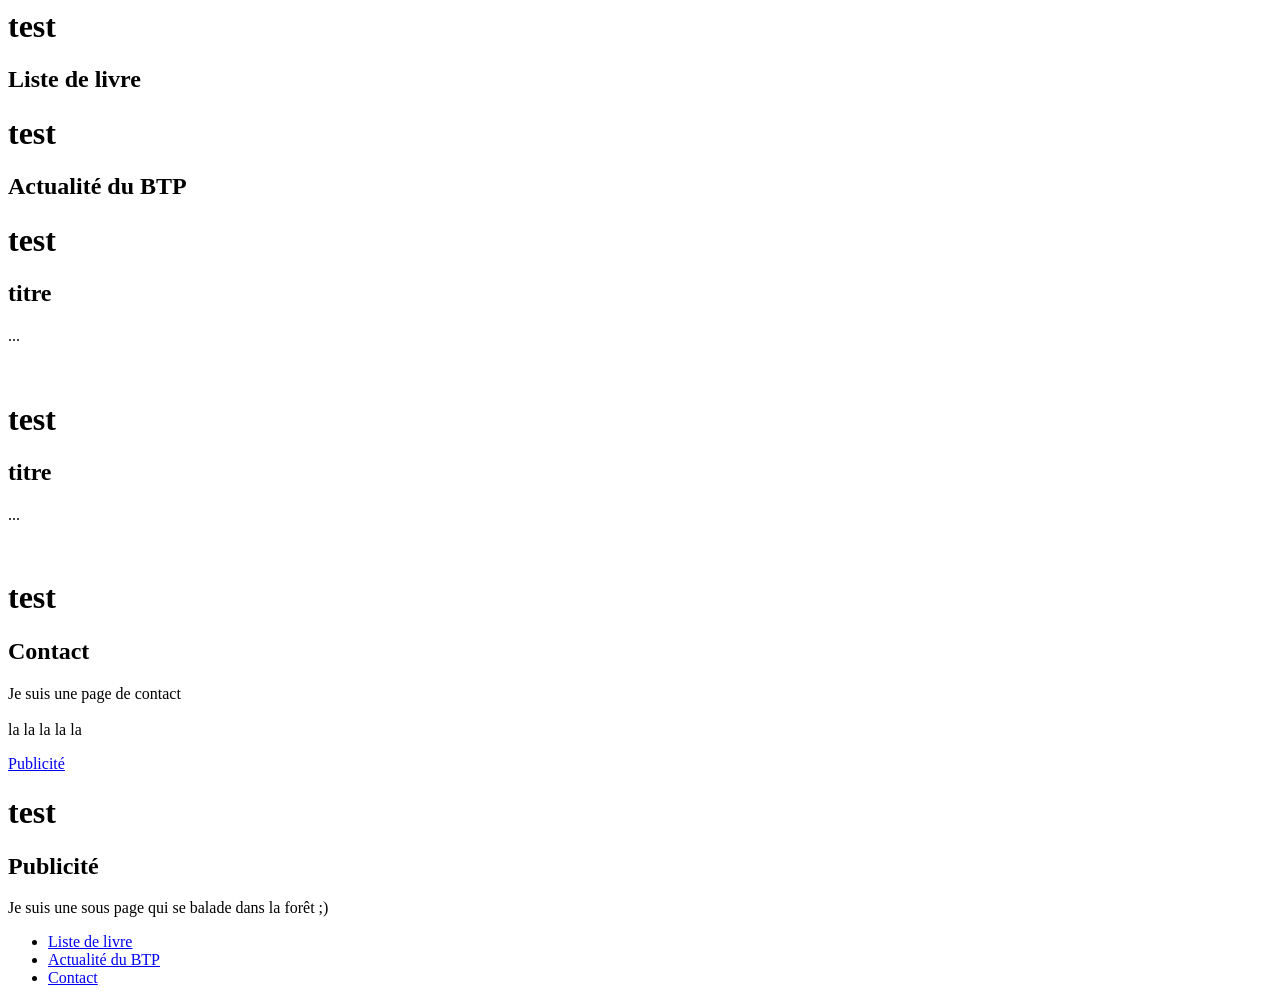
==== index.html @ 06ce8369 "init" ====
<html>
<head>
	<script src="lib/jquery-1.9.1.min.js"></script>
	<script src="lib/jquery.mobile-1.3.0.min.js"></script>
	<script src="js/main.js"></script>
	<link href="css/jquery.mobile-1.3.0.min.css" rel="stylesheet" type="text/css">
	<meta content="text/html; charset=UTF-8" http-equiv="Content-Type" />
	
</head>
<body>

		<div id="listlivre" data-role="page" data-role-page-type="liste">
			
			<div id="header-" data-role="header"> 
				<h1>test</h1>
			</div>
			<div id="my-content" data-role="content">
				
			<h2>Liste de livre</h2>

			<ul id="liste-listlivre" 
				data-role="listview"  
				data-filter="true" 
				data-page-code="listlivre" 
				data-autodividers="true"></ul>


				

			</div>
			
			<script type="text/javascript">
				$('#listlivre').on( "pagecreate", function() {
					var footer = $( "#footer-dummy-page #footer-dummy" ).clone();
					footer.attr('id','footer-'+$(this).attr('id'));
		
					$(this).append(footer);
				} );
			</script>
			
		</div><div id="batictu" data-role="page" data-role-page-type="liste">
			
			<div id="header-" data-role="header"> 
				<h1>test</h1>
			</div>
			<div id="my-content" data-role="content">
				
			<h2>Actualité du BTP</h2>

			<ul id="liste-batictu" 
				data-role="listview"  
				data-filter="false" 
				data-page-code="batictu" 
				data-autodividers="true"></ul>


				

			</div>
			
			<script type="text/javascript">
				$('#batictu').on( "pagecreate", function() {
					var footer = $( "#footer-dummy-page #footer-dummy" ).clone();
					footer.attr('id','footer-'+$(this).attr('id'));
		
					$(this).append(footer);
				} );
			</script>
			
		</div>
		
		
		<div id="livre" data-role="page" data-role-page-type="objet">
			<div id="header-livre" data-role="header"> 
				<h1>test</h1>
			</div>
			
			<div data-role="content">
		
				<h2 id="livre-titre">titre</h2>
				<p id="livre-contenu">
					...
				</p>
				
				<span id="livre-author"></span><br />
				<span id="livre-pubDate"></span>
				
				
			</div>
			<script type="text/javascript">
				$('#livre').on( "pagecreate", function() {
					var footer = $( "#footer-dummy-page #footer-dummy" ).clone();
					footer.attr('id','footer-'+$(this).attr('id'));
		
					$(this).append(footer);
				} );
			</script>
		</div><div id="article" data-role="page" data-role-page-type="objet">
			<div id="header-article" data-role="header"> 
				<h1>test</h1>
			</div>
			
			<div data-role="content">
		
				<h2 id="article-titre">titre</h2>
				<p id="article-contenu">
					...
				</p>
				
				<span id="article-author"></span><br />
				<span id="article-pubDate"></span>
				
				
			</div>
			<script type="text/javascript">
				$('#article').on( "pagecreate", function() {
					var footer = $( "#footer-dummy-page #footer-dummy" ).clone();
					footer.attr('id','footer-'+$(this).attr('id'));
		
					$(this).append(footer);
				} );
			</script>
		</div>
		
		<div id="contact" data-role="page" data-role-page-type="objet">
			<div id="header-contact" data-role="header"> 
				<h1>test</h1>
			</div>
			
			<div data-role="content">
		
				<h2>Contact</h2>
				<p>
					Je suis une page de contact<br />
<br />
la la la la la
				</p>
				
				<a href="#publicite" data-role="button">Publicité</a>
			</div>
			<script type="text/javascript">
				$('#contact').on( "pagecreate", function() {
					var footer = $( "#footer-dummy-page #footer-dummy" ).clone();
					footer.attr('id','footer-'+$(this).attr('id'));
		
					$(this).append(footer);
				} );
			</script>
		</div><div id="publicite" data-role="page" data-role-page-type="objet">
			<div id="header-publicite" data-role="header"> 
				<h1>test</h1>
			</div>
			
			<div data-role="content">
		
				<h2>Publicité</h2>
				<p>
					Je suis une sous page qui se balade dans la forêt ;)
				</p>
				
				
			</div>
			<script type="text/javascript">
				$('#publicite').on( "pagecreate", function() {
					var footer = $( "#footer-dummy-page #footer-dummy" ).clone();
					footer.attr('id','footer-'+$(this).attr('id'));
		
					$(this).append(footer);
				} );
			</script>
		</div>
		
		<div id="footer-dummy-page" data-role="page">
			
			<div id="footer-dummy" data-role="footer" data-id="foo1" data-position="fixed">
				<div data-role="navbar">
					<ul>
						<li><a href="#listlivre">Liste de livre</a></li><li><a href="#batictu">Actualité du BTP</a></li><li><a href="#contact">Contact</a></li>
					</ul>
				</div><!-- /navbar -->
			</div><!-- /footer -->
			
		</div>
		
	</body>
</html>
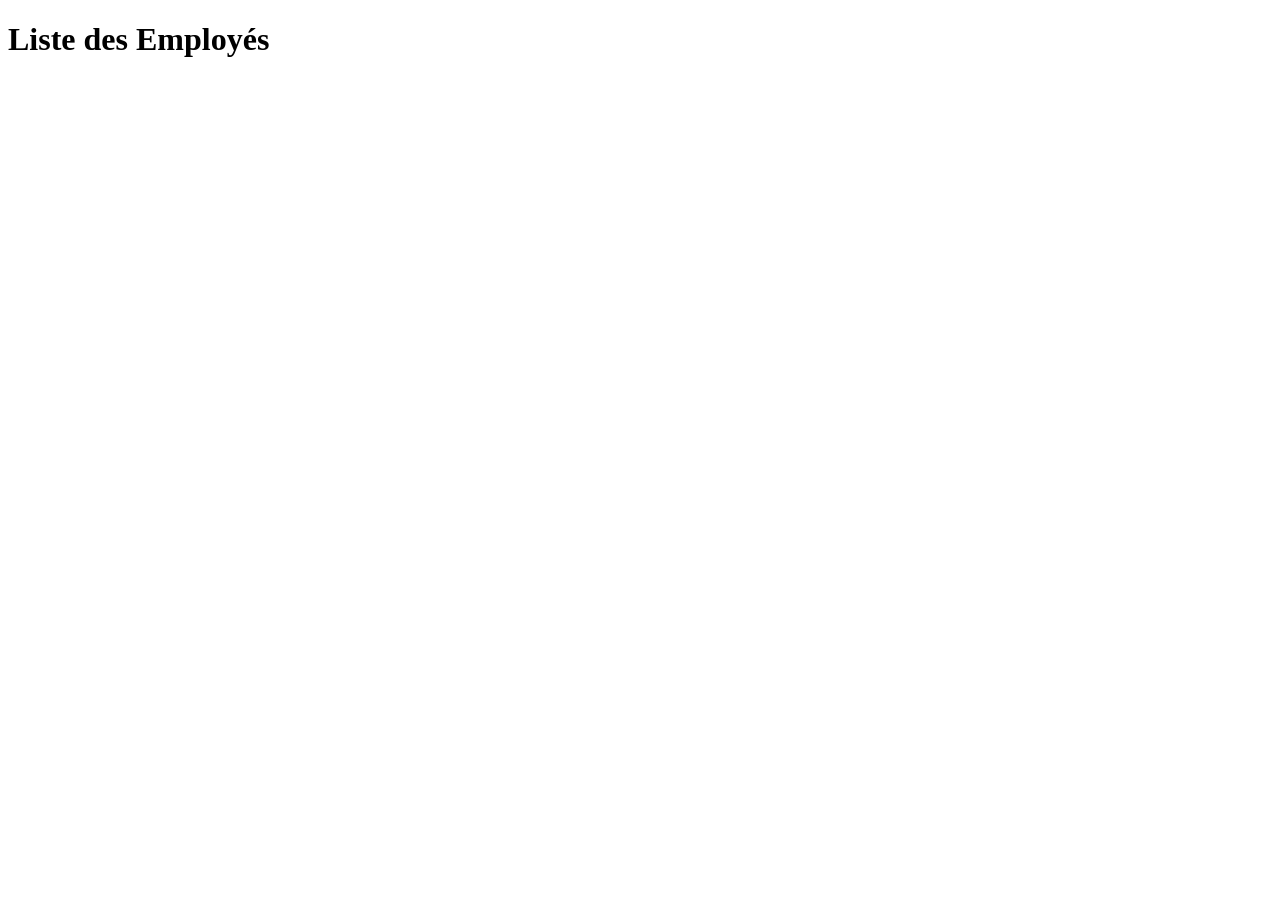
==== commit 3c2a1309: "appli employe" ====
--- a/index.html
+++ b/index.html
@@ -1,186 +1,42 @@
-<html>
-<head>
-	<script src="lib/jquery-1.9.1.min.js"></script>
-	<script src="lib/jquery.mobile-1.3.0.min.js"></script>
-	<script src="js/main.js"></script>
-	<link href="css/jquery.mobile-1.3.0.min.css" rel="stylesheet" type="text/css">
-	<meta content="text/html; charset=UTF-8" http-equiv="Content-Type" />
-	
-</head>
-<body>
-
-		<div id="listlivre" data-role="page" data-role-page-type="liste">
-			
-			<div id="header-" data-role="header"> 
-				<h1>test</h1>
-			</div>
-			<div id="my-content" data-role="content">
-				
-			<h2>Liste de livre</h2>
-
-			<ul id="liste-listlivre" 
-				data-role="listview"  
-				data-filter="true" 
-				data-page-code="listlivre" 
-				data-autodividers="true"></ul>
-
-
-				
-
-			</div>
-			
-			<script type="text/javascript">
-				$('#listlivre').on( "pagecreate", function() {
-					var footer = $( "#footer-dummy-page #footer-dummy" ).clone();
-					footer.attr('id','footer-'+$(this).attr('id'));
-		
-					$(this).append(footer);
-				} );
-			</script>
-			
-		</div><div id="batictu" data-role="page" data-role-page-type="liste">
-			
-			<div id="header-" data-role="header"> 
-				<h1>test</h1>
-			</div>
-			<div id="my-content" data-role="content">
-				
-			<h2>Actualité du BTP</h2>
-
-			<ul id="liste-batictu" 
-				data-role="listview"  
-				data-filter="false" 
-				data-page-code="batictu" 
-				data-autodividers="true"></ul>
-
-
-				
-
-			</div>
-			
-			<script type="text/javascript">
-				$('#batictu').on( "pagecreate", function() {
-					var footer = $( "#footer-dummy-page #footer-dummy" ).clone();
-					footer.attr('id','footer-'+$(this).attr('id'));
-		
-					$(this).append(footer);
-				} );
-			</script>
-			
-		</div>
-		
-		
-		<div id="livre" data-role="page" data-role-page-type="objet">
-			<div id="header-livre" data-role="header"> 
-				<h1>test</h1>
-			</div>
-			
-			<div data-role="content">
-		
-				<h2 id="livre-titre">titre</h2>
-				<p id="livre-contenu">
-					...
-				</p>
-				
-				<span id="livre-author"></span><br />
-				<span id="livre-pubDate"></span>
-				
-				
-			</div>
-			<script type="text/javascript">
-				$('#livre').on( "pagecreate", function() {
-					var footer = $( "#footer-dummy-page #footer-dummy" ).clone();
-					footer.attr('id','footer-'+$(this).attr('id'));
-		
-					$(this).append(footer);
-				} );
-			</script>
-		</div><div id="article" data-role="page" data-role-page-type="objet">
-			<div id="header-article" data-role="header"> 
-				<h1>test</h1>
-			</div>
-			
-			<div data-role="content">
-		
-				<h2 id="article-titre">titre</h2>
-				<p id="article-contenu">
-					...
-				</p>
-				
-				<span id="article-author"></span><br />
-				<span id="article-pubDate"></span>
-				
-				
-			</div>
-			<script type="text/javascript">
-				$('#article').on( "pagecreate", function() {
-					var footer = $( "#footer-dummy-page #footer-dummy" ).clone();
-					footer.attr('id','footer-'+$(this).attr('id'));
-		
-					$(this).append(footer);
-				} );
-			</script>
-		</div>
-		
-		<div id="contact" data-role="page" data-role-page-type="objet">
-			<div id="header-contact" data-role="header"> 
-				<h1>test</h1>
-			</div>
-			
-			<div data-role="content">
-		
-				<h2>Contact</h2>
-				<p>
-					Je suis une page de contact<br />
-<br />
-la la la la la
-				</p>
-				
-				<a href="#publicite" data-role="button">Publicité</a>
-			</div>
-			<script type="text/javascript">
-				$('#contact').on( "pagecreate", function() {
-					var footer = $( "#footer-dummy-page #footer-dummy" ).clone();
-					footer.attr('id','footer-'+$(this).attr('id'));
-		
-					$(this).append(footer);
-				} );
-			</script>
-		</div><div id="publicite" data-role="page" data-role-page-type="objet">
-			<div id="header-publicite" data-role="header"> 
-				<h1>test</h1>
-			</div>
-			
-			<div data-role="content">
-		
-				<h2>Publicité</h2>
-				<p>
-					Je suis une sous page qui se balade dans la forêt ;)
-				</p>
-				
-				
-			</div>
-			<script type="text/javascript">
-				$('#publicite').on( "pagecreate", function() {
-					var footer = $( "#footer-dummy-page #footer-dummy" ).clone();
-					footer.attr('id','footer-'+$(this).attr('id'));
-		
-					$(this).append(footer);
-				} );
-			</script>
-		</div>
-		
-		<div id="footer-dummy-page" data-role="page">
-			
-			<div id="footer-dummy" data-role="footer" data-id="foo1" data-position="fixed">
-				<div data-role="navbar">
-					<ul>
-						<li><a href="#listlivre">Liste de livre</a></li><li><a href="#batictu">Actualité du BTP</a></li><li><a href="#contact">Contact</a></li>
-					</ul>
-				</div><!-- /navbar -->
-			</div><!-- /footer -->
-			
-		</div>
-		
-	</body>
-</html>
+<!DOCTYPE HTML>
+<html>
+<head>
+<title>Liste des Employ�s</title>
+<meta name="viewport" content="width=device-width,initial-scale=1"/>
+<link rel="stylesheet" href="css/jqm1.0/jquery.mobile.min.css" />
+<link rel="stylesheet" href="css/styles.css" />
+<script>
+var serviceURL = 'http://192.168.3.103/version1employes/services/';
+var mediaURL = 'http://192.168.3.103/version1employes/medias/';
+var jqmVERSION = '1.0';
+</script>
+</head>
+    
+<body>
+        
+<div id="employeeListPage" data-role="page" >
+
+	<div data-role="header" data-position="fixed">
+		<h1>Liste des Employ&eacute;s</h1>
+	</div>
+
+	<div data-role="content">
+         <ul id="employeeList" data-role="listview" data-filter="true"></ul>
+    </div>		
+
+</div>
+
+<script src="css/jqm1.0/jquery.js"></script>
+<script src="css/jqm1.0/jquery.mobile.min.js"></script>
+
+<script src="js/employeelist.js"></script>
+<script src="js/employeedetails.js"></script>
+<script src="js/reportlist.js"></script>
+
+<script type="text/javascript" src="cordova.js"></script>
+<script type="text/javascript" src="js/index.js"></script>
+
+
+</body>
+
+</html>
--- a/css/styles.css
+++ b/css/styles.css
@@ -0,0 +1,14 @@
+#employeePic {
+	float: left;
+	padding-right: 10px;
+	padding-bottom: 16px;
+}
+
+#employeeDetails p {
+	margin-top: 0px;
+	margin-bottom: 8px;
+}
+
+#actionList {
+	clear: both;
+}
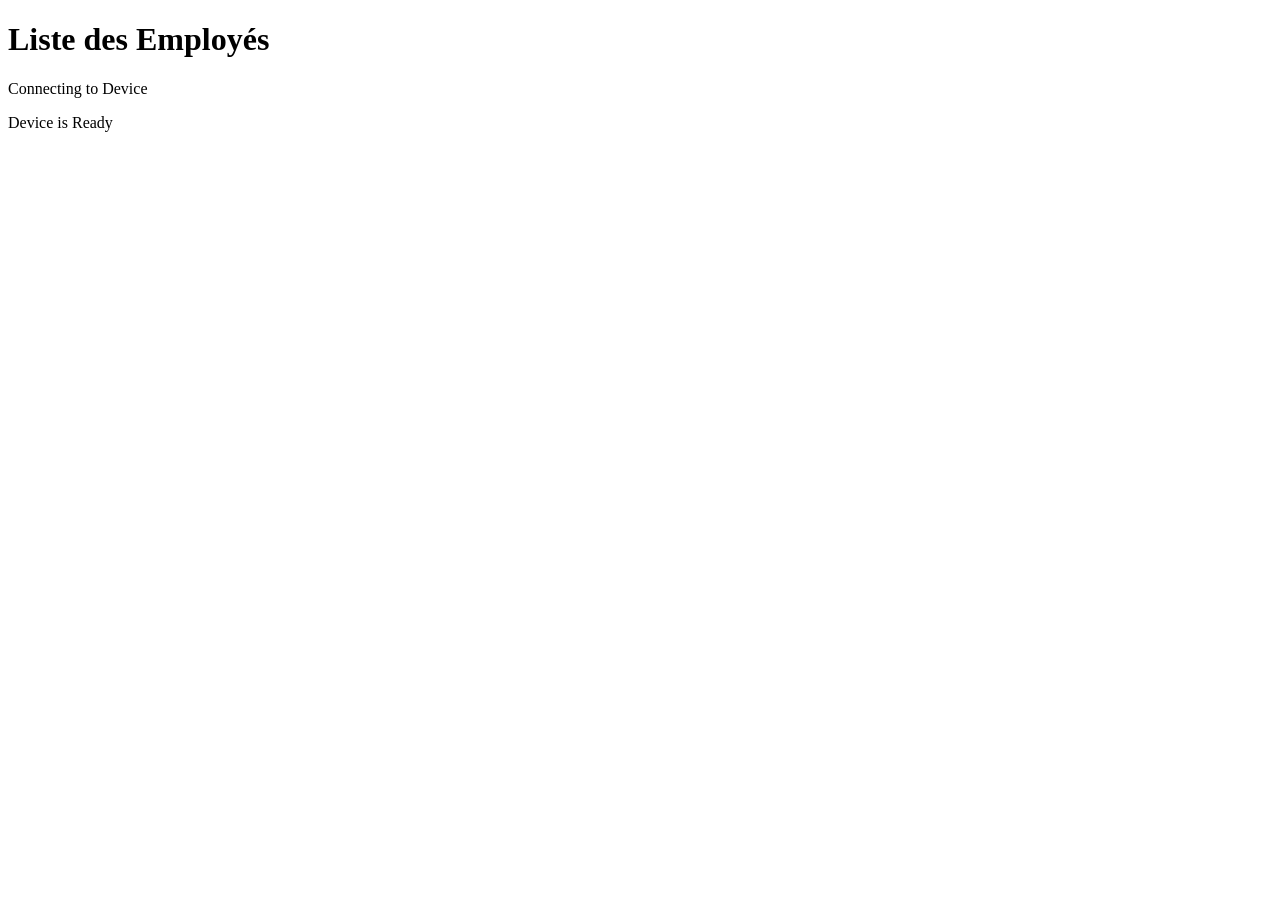
==== commit 0c885c2a: "m" ====
--- a/index.html
+++ b/index.html
@@ -5,7 +5,9 @@
 <meta name="viewport" content="width=device-width,initial-scale=1"/>
 <link rel="stylesheet" href="css/jqm1.0/jquery.mobile.min.css" />
 <link rel="stylesheet" href="css/styles.css" />
-<script>
+	<link rel="stylesheet" type="text/css" href="css/index.css" />
+
+	<script>
 var serviceURL = 'http://192.168.3.103/version1employes/services/';
 var mediaURL = 'http://192.168.3.103/version1employes/medias/';
 var jqmVERSION = '1.0';
@@ -20,11 +22,20 @@
 		<h1>Liste des Employ&eacute;s</h1>
 	</div>
 
+	<div id="deviceready" class="blink">
+		<p class="event listening">Connecting to Device</p>
+		<p class="event received">Device is Ready</p>
+	</div>
+
 	<div data-role="content">
          <ul id="employeeList" data-role="listview" data-filter="true"></ul>
     </div>		
 
 </div>
+
+<script type="text/javascript" src="cordova.js"></script>
+<script type="text/javascript" src="js/index.js"></script>
+
 
 <script src="css/jqm1.0/jquery.js"></script>
 <script src="css/jqm1.0/jquery.mobile.min.js"></script>
@@ -33,8 +44,7 @@
 <script src="js/employeedetails.js"></script>
 <script src="js/reportlist.js"></script>
 
-<script type="text/javascript" src="cordova.js"></script>
-<script type="text/javascript" src="js/index.js"></script>
+
 
 
 </body>
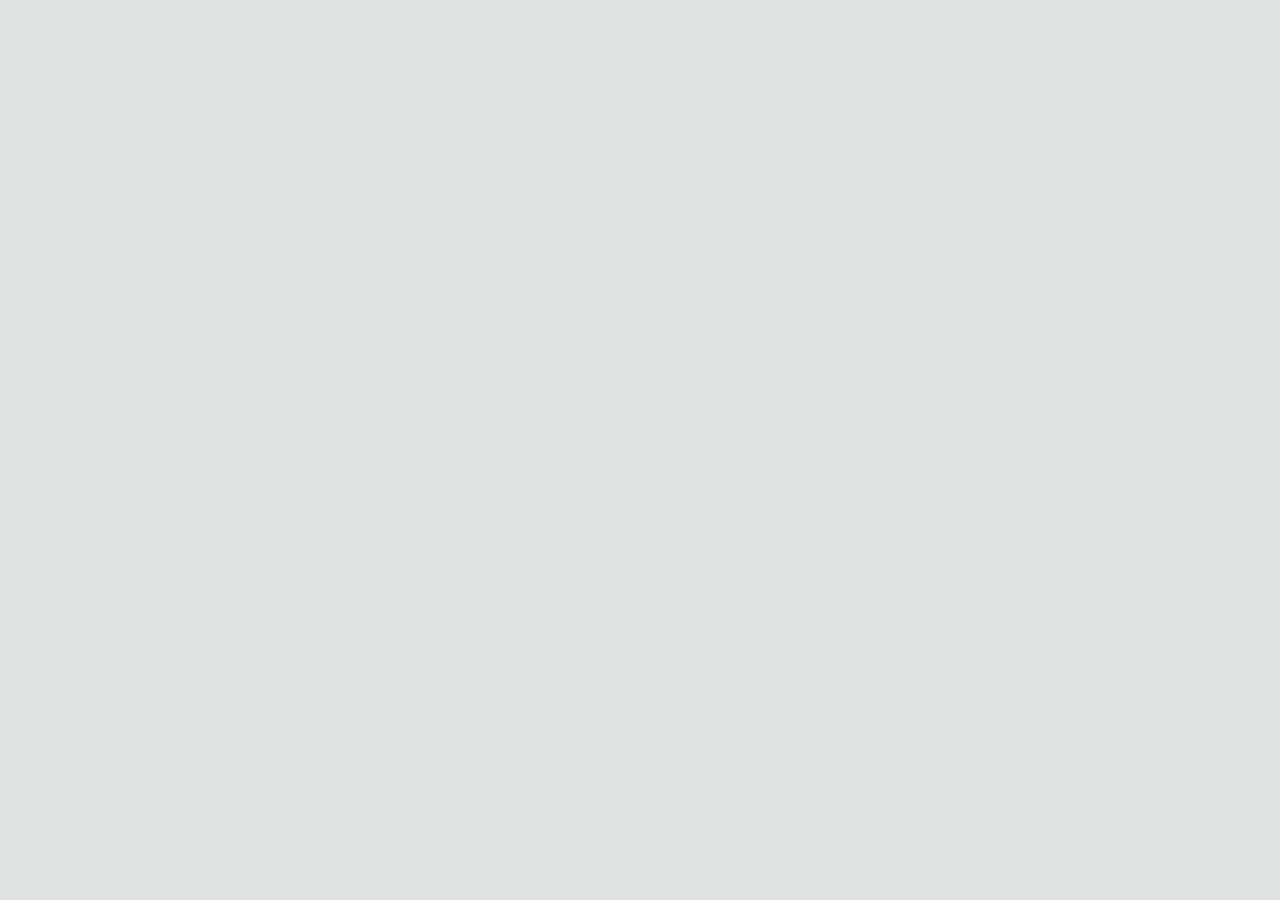
==== commit 04495242: "angular" ====
--- a/index.html
+++ b/index.html
@@ -1,52 +1,33 @@
-<!DOCTYPE HTML>
-<html>
+
+<!doctype html>
+<html lang="en" ng-app="myApp">
 <head>
-<title>Liste des Employ�s</title>
-<meta name="viewport" content="width=device-width,initial-scale=1"/>
-<link rel="stylesheet" href="css/jqm1.0/jquery.mobile.min.css" />
-<link rel="stylesheet" href="css/styles.css" />
-	<link rel="stylesheet" type="text/css" href="css/index.css" />
+	<meta charset="utf-8">
+	<meta name="viewport" content="width=device-width, initial-scale=1.0, user-scalable=no, minimum-scale=1.0, maximum-scale=1.0">
+	<link href="topcoat/css/topcoat-mobile-light.min.css" rel="stylesheet">
+	<link href="css/styles.css" rel="stylesheet">
+	<script src="lib/angular.js"></script>
+	<script src="lib/angular-touch.js"></script>
+	<script src="lib/angular-resource.js"></script>
+	<script src="lib/angular-animate.js"></script>
+	<script src="lib/angular-route.js"></script>
+	<script src="js/app.js"></script>
+	<script src="js/controllers.js"></script>
+	<script src="js/memory-services.js"></script>
+	<script src="js/rest-services.js"></script>
 
-	<script>
-var serviceURL = 'http://192.168.3.103/version1employes/services/';
-var mediaURL = 'http://192.168.3.103/version1employes/medias/';
+	<!--
+
+var serviceURL = 'http://recherche.batiactu.com/test_mobile/version1employes/services/';
+var mediaURL = 'http://recherche.batiactu.com/test_mobile/version1employes/medias/';
 var jqmVERSION = '1.0';
-</script>
+-->
+
 </head>
-    
-<body>
-        
-<div id="employeeListPage" data-role="page" >
 
-	<div data-role="header" data-position="fixed">
-		<h1>Liste des Employ&eacute;s</h1>
-	</div>
+<body ng-controller="MainCtrl">
 
-	<div id="deviceready" class="blink">
-		<p class="event listening">Connecting to Device</p>
-		<p class="event received">Device is Ready</p>
-	</div>
-
-	<div data-role="content">
-         <ul id="employeeList" data-role="listview" data-filter="true"></ul>
-    </div>		
-
-</div>
-
-<script type="text/javascript" src="cordova.js"></script>
-<script type="text/javascript" src="js/index.js"></script>
-
-
-<script src="css/jqm1.0/jquery.js"></script>
-<script src="css/jqm1.0/jquery.mobile.min.js"></script>
-
-<script src="js/employeelist.js"></script>
-<script src="js/employeedetails.js"></script>
-<script src="js/reportlist.js"></script>
-
-
-
+<div ng-view ng-class="slide"></div>
 
 </body>
-
 </html>
--- a/css/styles.css
+++ b/css/styles.css
@@ -1,14 +1,250 @@
-#employeePic {
-	float: left;
-	padding-right: 10px;
-	padding-bottom: 16px;
-}
-
-#employeeDetails p {
-	margin-top: 0px;
-	margin-bottom: 8px;
-}
-
-#actionList {
-	clear: both;
+.back-button {
+    top: 10px;
+    position: absolute;
+}
+
+.scroller {
+    overflow: auto;
+    -webkit-overflow-scrolling: touch;
+    position: absolute;
+    top: 168px;
+    bottom: 0px;
+    left: 0px;
+    right: 0px;
+}
+
+.topcoat-icon--back {
+    background: url("images/back_light.svg") no-repeat;
+    -webkit-background-size: cover;
+    -moz-background-size: cover;
+    background-size: cover;
+}
+
+.count {
+    color: #5DC1FF;
+    position: absolute;
+    right: 50px;
+    top: 26px;
+    font-weight: bold;
+}
+
+.search-bar {
+    padding:10px 10px 12px 8px;
+}
+
+.search-bar > input {
+    width: 100%;
+}
+
+a {
+    text-decoration: none;
+    color: inherit;
+    -webkit-touch-callout: none;
+    -webkit-tap-highlight-color: rgb(0, 0, 0);
+}
+
+.details {
+    margin: auto;
+}
+
+.details>img {
+    float:left;
+    margin:10px;
+    width: 80px;
+    height: 80px;
+}
+
+.details h1 {
+    padding: 12px 0px 4px 0px;
+    margin: 0px 0px 0px 0px;
+    font-size: 1.2rem;
+}
+
+.details h2 {
+    padding: 0px 0px 0px 0px;
+    margin: 0px 0px 0px 0px;
+    font-size: 1.1rem;
+    font-weight: normal;
+    color: #888;
+}
+
+.list {
+    list-style-type: none;
+}
+
+.list > li {
+    position: relative;
+    clear: both;
+    padding: 0px;
+    margin: 0px;
+}
+
+.list > li:nth-of-type(1) {
+    border-top: none;
+}
+
+.list > li > a {
+    margin: 0px;
+    display: block;
+    height: 57px;
+    padding: 4px;
+}
+
+
+.list > li > a > p:nth-of-type(1) {
+    margin: 8px 0px 0px 0px;
+    font-weight: bold;
+}
+
+.list > li p:nth-of-type(2) {
+    margin: 0px;
+    color: #777;
+}
+
+.list > li img {
+    width: 57px;
+    height: 57px;
+    float: left;
+    margin-right: 8px;
+}
+
+.list li:active {
+    background-color: #d6d6d6;
+}
+
+.actions > li > a {
+    padding-left: 12px;
+}
+
+.action-icon {
+    position: absolute !important;
+    top: 18px;
+    right: 20px !important;
+    width: 28px !important;
+    height: 28px;
+}
+
+.actions li p:nth-of-type(1) {
+    color:  #5DC1FF;
+    font-size: 0.9em;
+    font-weight: lighter;
+}
+
+.actions li p:nth-of-type(2) {
+    color: inherit;
+}
+
+ul {
+    clear:both;
+    border-top: none !important;
+}
+
+.icon-call {
+    background: transparent url(images/call.svg);
+    background-repeat: no-repeat;
+    -webkit-background-size: cover;
+    -moz-background-size: cover;
+    background-size: cover;
+}
+
+.icon-sms {
+    background: transparent url(images/chat.svg);
+    background-repeat: no-repeat;
+    -webkit-background-size: cover;
+    -moz-background-size: cover;
+    background-size: cover;
+}
+
+.icon-mail {
+    background: transparent url(images/email.svg);
+    background-repeat: no-repeat;
+    -webkit-background-size: cover;
+    -moz-background-size: cover;
+    background-size: cover;
+}
+
+.icon-manager {
+    background: transparent url(images/next.svg);
+    background-repeat: no-repeat;
+    -webkit-background-size: cover;
+    -moz-background-size: cover;
+    background-size: cover;
+}
+
+.icon-reports {
+    background: transparent url(images/next.svg);
+    background-repeat: no-repeat;
+    -webkit-background-size: cover;
+    -moz-background-size: cover;
+    background-size: cover;
+}
+
+.chevron {
+    background: transparent url(images/next_blue.svg);
+    background-repeat: no-repeat;
+    background-size: contain;
+    width: 20px;
+    height: 20px;
+    position: absolute;
+    right: 12px;
+    top: 22px;
+    height: 50px;
+    width: 28px;
+}
+
+.slide-left.ng-enter,
+.slide-left.ng-leave,
+.slide-right.ng-enter,
+.slide-right.ng-leave {
+    position: absolute;
+    top: 0; right: 0; bottom: 0; left: 0;
+    background: inherit;
+    -ms-transition: .25s ease-in-out;
+    -webkit-transition: .25s ease-in-out;
+    transition:  .25s ease-in-out;
+}
+
+
+.slide-left.ng-enter {
+    z-index: 101;
+    -webkit-transform: translateX(100%);
+    transform: translateX(100%);
+}
+
+.slide-left.ng-enter.ng-enter-active {
+    -webkit-transform: translateX(0);
+    transform: translateX(0);
+}
+
+.slide-left.ng-leave {
+    z-index: 100;
+    -webkit-transform: translateX(0);
+    transform: translateX(0);
+}
+
+.slide-left.ng-leave.ng-leave-active {
+    -webkit-transform: translateX(-100%);
+    transform: translateX(-100%);
+}
+
+.slide-right.ng-enter {
+    z-index: 100;
+    -webkit-transform: translateX(-100%);
+    transform: translateX(-100%);
+}
+
+.slide-right.ng-enter.ng-enter-active {
+    -webkit-transform: translateX(0);
+    transform: translateX(0);
+}
+
+.slide-right.ng-leave {
+    z-index: 101;
+    -webkit-transform: translateX(0);
+    transform: translateX(0);
+}
+
+.slide-right.ng-leave.ng-leave-active {
+    -webkit-transform: translateX(100%);
+    transform: translateX(100%);
 }
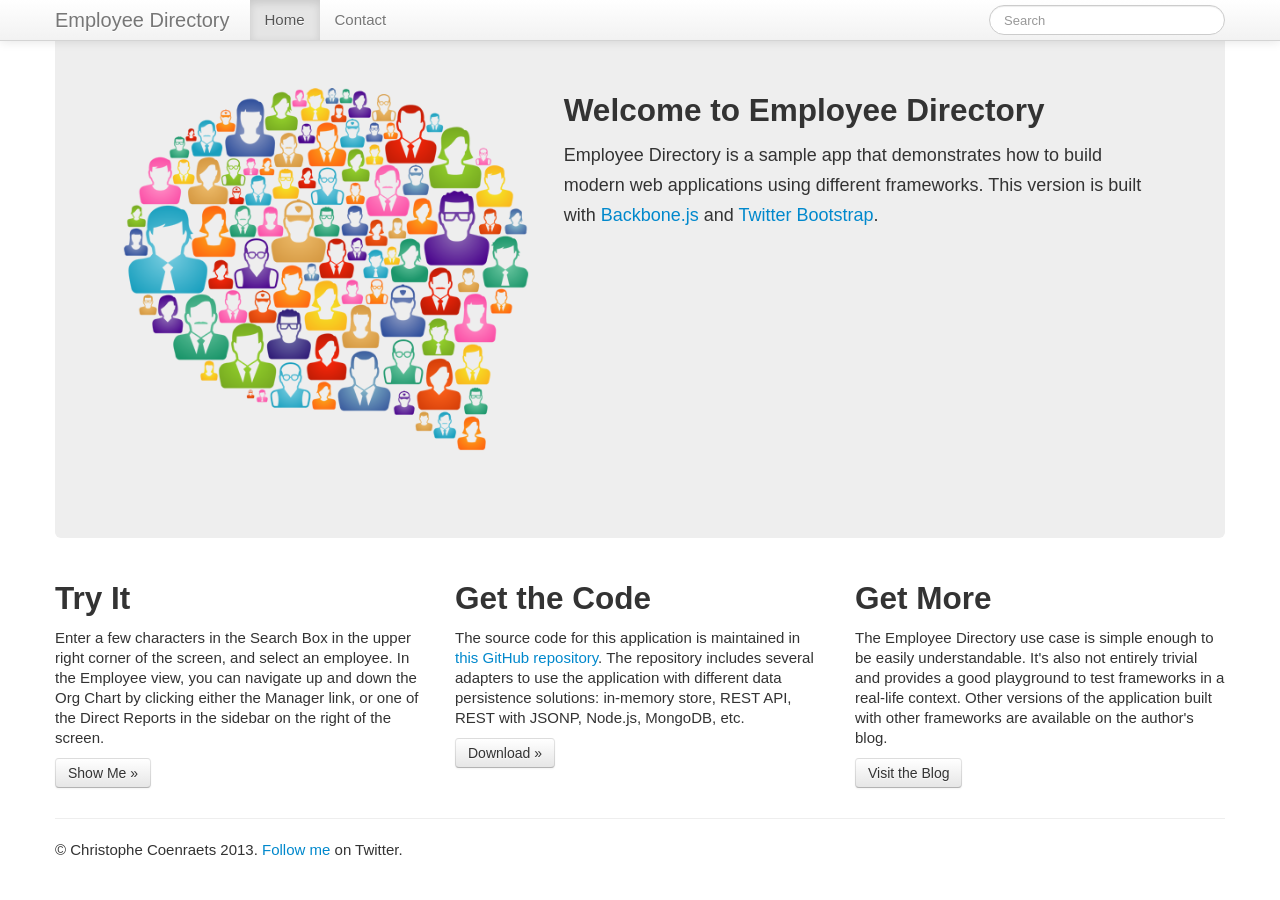
==== commit bc7234b1: "backbonne employe" ====
--- a/index.html
+++ b/index.html
@@ -1,33 +1,56 @@
-
-<!doctype html>
-<html lang="en" ng-app="myApp">
-<head>
-	<meta charset="utf-8">
-	<meta name="viewport" content="width=device-width, initial-scale=1.0, user-scalable=no, minimum-scale=1.0, maximum-scale=1.0">
-	<link href="topcoat/css/topcoat-mobile-light.min.css" rel="stylesheet">
-	<link href="css/styles.css" rel="stylesheet">
-	<script src="lib/angular.js"></script>
-	<script src="lib/angular-touch.js"></script>
-	<script src="lib/angular-resource.js"></script>
-	<script src="lib/angular-animate.js"></script>
-	<script src="lib/angular-route.js"></script>
-	<script src="js/app.js"></script>
-	<script src="js/controllers.js"></script>
-	<script src="js/memory-services.js"></script>
-	<script src="js/rest-services.js"></script>
-
-	<!--
-
-var serviceURL = 'http://recherche.batiactu.com/test_mobile/version1employes/services/';
-var mediaURL = 'http://recherche.batiactu.com/test_mobile/version1employes/medias/';
-var jqmVERSION = '1.0';
--->
-
-</head>
-
-<body ng-controller="MainCtrl">
-
-<div ng-view ng-class="slide"></div>
-
-</body>
+<!DOCTYPE html>
+<html>
+<head>
+    <meta charset="utf-8">
+    <title>Employee Directory</title>
+    <meta name="viewport" content="width=device-width, initial-scale=1.0">
+    <link href="bootstrap/css/bootstrap.min.css" rel="stylesheet" media="screen">
+    <link href="bootstrap/css/bootstrap-responsive.css" rel="stylesheet">
+    <link href="css/styles.css" rel="stylesheet">
+
+    <!-- HTML5 shim, for IE6-8 support of HTML5 elements -->
+    <!--[if lt IE 9]>
+    <script src="http://html5shim.googlecode.com/svn/trunk/html5.js"></script>
+    <![endif]-->
+
+    <script src="http://use.edgefonts.net/source-sans-pro.js"></script>
+
+</head>
+
+<body>
+
+<div class="container">
+    <div class="row-fluid">
+        <div id="content" class="span12>"></div>
+    </div>
+</div>
+
+<script src="lib/jquery-1.9.1.min.js"></script>
+<script src="lib/underscore-min.js"></script>
+<script src="lib/backbone-min.js"></script>
+<script src="bootstrap/js/bootstrap.js"></script>
+
+<script src="js/app.js"></script>
+<script src="js/views/shell.js"></script>
+<script src="js/views/home.js"></script>
+<script src="js/views/contact.js"></script>
+<script src="js/views/employeelist.js"></script>
+<script src="js/views/employeedetails.js"></script>
+
+<!-- SELECT ONE (AND ONLY ONE) OF THE DATA PERSISTENCE SOLUTIONS BELOW -->
+
+<!-- Uncomment the script below to access the application data using an in-memory data store -->
+<script src="js/models/model-in-memory.js"></script>
+
+<!-- Uncomment the script below to access the application data using RESTful services. Open model-rest.js and adjust the URL attributes to reflect your URL endpoints. -->
+<!--<script src="js/models/model-rest.js"></script>-->
+
+<!-- Uncomment the script below to access the application data using RESTful services with JSONP. Open model-rest.js and adjust the URL attributes to reflect your REST endpoints. -->
+<!--<script src="js/models/model-rest-jsonp.js"></script>-->
+
+<!-- Uncomment the two scripts below to use Parse.com as the data persistence layer. -->
+<!--<script src="lib/parse-1.2.2.min.js"></script>-->
+<!--<script src="js/models/model-parse-com.js"></script>-->
+
+</body>
 </html>
--- a/css/styles.css
+++ b/css/styles.css
@@ -1,250 +1,21 @@
-.back-button {
-    top: 10px;
-    position: absolute;
+body {
+    font-family: source-sans-pro, sans-serif;
+    font-size: 15px;
+    /*padding-top: 60px;*/
+    /*padding-bottom: 40px;*/
 }
 
-.scroller {
+.dropdown-menu {
+    max-height: 400px;
     overflow: auto;
-    -webkit-overflow-scrolling: touch;
-    position: absolute;
-    top: 168px;
-    bottom: 0px;
-    left: 0px;
-    right: 0px;
+    width: 230px;
 }
 
-.topcoat-icon--back {
-    background: url("images/back_light.svg") no-repeat;
-    -webkit-background-size: cover;
-    -moz-background-size: cover;
-    background-size: cover;
+.list-item {
+    padding-top: 6px;
+    padding-left: 56px;
 }
 
-.count {
-    color: #5DC1FF;
-    position: absolute;
-    right: 50px;
-    top: 26px;
-    font-weight: bold;
+.no-reports {
+    display: none;
 }
-
-.search-bar {
-    padding:10px 10px 12px 8px;
-}
-
-.search-bar > input {
-    width: 100%;
-}
-
-a {
-    text-decoration: none;
-    color: inherit;
-    -webkit-touch-callout: none;
-    -webkit-tap-highlight-color: rgb(0, 0, 0);
-}
-
-.details {
-    margin: auto;
-}
-
-.details>img {
-    float:left;
-    margin:10px;
-    width: 80px;
-    height: 80px;
-}
-
-.details h1 {
-    padding: 12px 0px 4px 0px;
-    margin: 0px 0px 0px 0px;
-    font-size: 1.2rem;
-}
-
-.details h2 {
-    padding: 0px 0px 0px 0px;
-    margin: 0px 0px 0px 0px;
-    font-size: 1.1rem;
-    font-weight: normal;
-    color: #888;
-}
-
-.list {
-    list-style-type: none;
-}
-
-.list > li {
-    position: relative;
-    clear: both;
-    padding: 0px;
-    margin: 0px;
-}
-
-.list > li:nth-of-type(1) {
-    border-top: none;
-}
-
-.list > li > a {
-    margin: 0px;
-    display: block;
-    height: 57px;
-    padding: 4px;
-}
-
-
-.list > li > a > p:nth-of-type(1) {
-    margin: 8px 0px 0px 0px;
-    font-weight: bold;
-}
-
-.list > li p:nth-of-type(2) {
-    margin: 0px;
-    color: #777;
-}
-
-.list > li img {
-    width: 57px;
-    height: 57px;
-    float: left;
-    margin-right: 8px;
-}
-
-.list li:active {
-    background-color: #d6d6d6;
-}
-
-.actions > li > a {
-    padding-left: 12px;
-}
-
-.action-icon {
-    position: absolute !important;
-    top: 18px;
-    right: 20px !important;
-    width: 28px !important;
-    height: 28px;
-}
-
-.actions li p:nth-of-type(1) {
-    color:  #5DC1FF;
-    font-size: 0.9em;
-    font-weight: lighter;
-}
-
-.actions li p:nth-of-type(2) {
-    color: inherit;
-}
-
-ul {
-    clear:both;
-    border-top: none !important;
-}
-
-.icon-call {
-    background: transparent url(images/call.svg);
-    background-repeat: no-repeat;
-    -webkit-background-size: cover;
-    -moz-background-size: cover;
-    background-size: cover;
-}
-
-.icon-sms {
-    background: transparent url(images/chat.svg);
-    background-repeat: no-repeat;
-    -webkit-background-size: cover;
-    -moz-background-size: cover;
-    background-size: cover;
-}
-
-.icon-mail {
-    background: transparent url(images/email.svg);
-    background-repeat: no-repeat;
-    -webkit-background-size: cover;
-    -moz-background-size: cover;
-    background-size: cover;
-}
-
-.icon-manager {
-    background: transparent url(images/next.svg);
-    background-repeat: no-repeat;
-    -webkit-background-size: cover;
-    -moz-background-size: cover;
-    background-size: cover;
-}
-
-.icon-reports {
-    background: transparent url(images/next.svg);
-    background-repeat: no-repeat;
-    -webkit-background-size: cover;
-    -moz-background-size: cover;
-    background-size: cover;
-}
-
-.chevron {
-    background: transparent url(images/next_blue.svg);
-    background-repeat: no-repeat;
-    background-size: contain;
-    width: 20px;
-    height: 20px;
-    position: absolute;
-    right: 12px;
-    top: 22px;
-    height: 50px;
-    width: 28px;
-}
-
-.slide-left.ng-enter,
-.slide-left.ng-leave,
-.slide-right.ng-enter,
-.slide-right.ng-leave {
-    position: absolute;
-    top: 0; right: 0; bottom: 0; left: 0;
-    background: inherit;
-    -ms-transition: .25s ease-in-out;
-    -webkit-transition: .25s ease-in-out;
-    transition:  .25s ease-in-out;
-}
-
-
-.slide-left.ng-enter {
-    z-index: 101;
-    -webkit-transform: translateX(100%);
-    transform: translateX(100%);
-}
-
-.slide-left.ng-enter.ng-enter-active {
-    -webkit-transform: translateX(0);
-    transform: translateX(0);
-}
-
-.slide-left.ng-leave {
-    z-index: 100;
-    -webkit-transform: translateX(0);
-    transform: translateX(0);
-}
-
-.slide-left.ng-leave.ng-leave-active {
-    -webkit-transform: translateX(-100%);
-    transform: translateX(-100%);
-}
-
-.slide-right.ng-enter {
-    z-index: 100;
-    -webkit-transform: translateX(-100%);
-    transform: translateX(-100%);
-}
-
-.slide-right.ng-enter.ng-enter-active {
-    -webkit-transform: translateX(0);
-    transform: translateX(0);
-}
-
-.slide-right.ng-leave {
-    z-index: 101;
-    -webkit-transform: translateX(0);
-    transform: translateX(0);
-}
-
-.slide-right.ng-leave.ng-leave-active {
-    -webkit-transform: translateX(100%);
-    transform: translateX(100%);
-}
